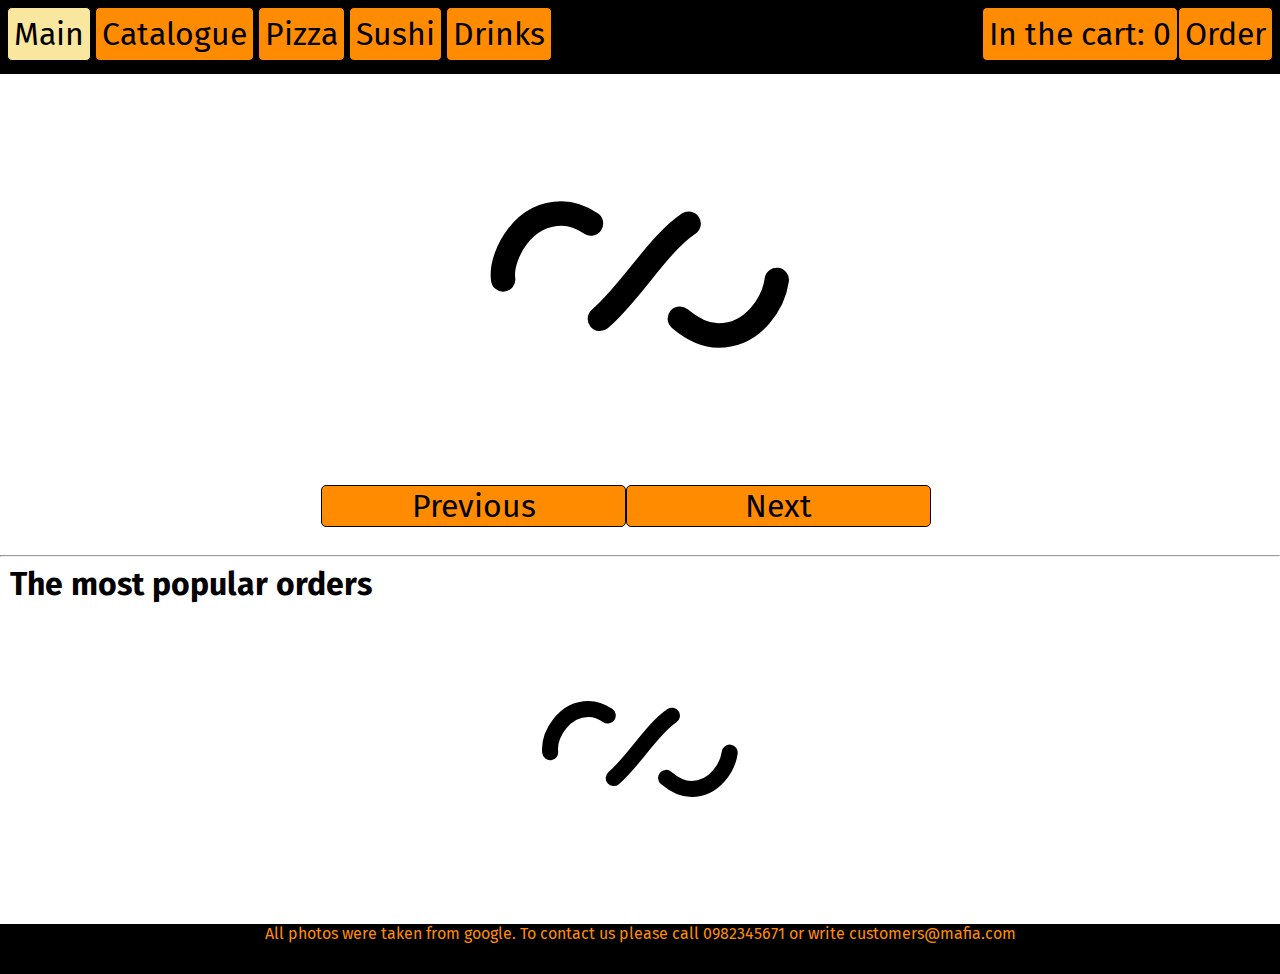
==== index.html @ 298d6138 "Added footer" ====
<!DOCTYPE html>
<html lang="en">
    <head>
        <title>
            Mafia pizza
        </title>
       <link href="./css/styles.css" rel="stylesheet">
    </head>
    <body>

        <header id='head'>
            <button id="mainBtn" class="nav" data-path=""> 
                Main
            </button>
            <button id="allBtn" class="nav" data-path="#all">
                Catalogue
            </button>
            <button id="pizzaBtn" class="nav" data-path="#pizza">
                Pizza
            </button>
            <button id="sushiBtn" class="nav" data-path="#sushi">
                Sushi 
            </button>
            <button id="drinkBtn" class="nav" data-path="#drinks">
                Drinks
            </button>
            <span id="logo"> Mafia</span>
            <button id="orderBtn" class="nav" data-path="#order" style="float: right;" onclick="alert('We recommend to watch in cart before ordering!')">
                Order
            </button>
            <button id="cartBtn" class="nav" style="float:right;" data-path="#cart">
                In the cart: <span id="amount">0</span>
            </button>

        </header>

        <!-- CLASS WITH CODE -->
        
        <div id="content" class="content">

            
        </div>
        <!-- CLASS WITH CODE. AFTER WRITING TO MOVE TO A JS FILE -->

        <script async type="module">
            import { routes } from './js/getpage.js';
            import { generatePromo,generateItems,getCart,generateProduct,valid,generateOrderList,generateOrder,generatePromoPage,   } from './js/functions.js';


            document.querySelectorAll('.nav').forEach(el => {
              el.addEventListener('click', jump)
            })

            async function router(){
                let link = window.location.hash;
                let buttonList = document.querySelectorAll('header button');
                for(let i=0;i<buttonList.length;i++){
                    buttonList[i].style.backgroundColor = 'darkorange';
                }
                document.getElementById('amount').innerText = await getCart()['number'];
                switch(link){
                    case '#sushi':
                        document.getElementById('sushiBtn').style.backgroundColor = '#F9E79F';
                        document.getElementById('content').innerHTML = routes['sushi'];
                        document.getElementById('goodsField').innerHTML = await generateItems('sushi');
                        break;
                    case '#pizza':
                        document.getElementById('pizzaBtn').style.backgroundColor = '#F9E79F';
                        document.getElementById('content').innerHTML = routes['pizza'];
                        document.getElementById('goodsField').innerHTML = await generateItems('pizza');
                        break;
                    case '#drinks':
                        document.getElementById('drinkBtn').style.backgroundColor = '#F9E79F';
                        document.getElementById('content').innerHTML = routes['drinks'];
                        document.getElementById('goodsField').innerHTML = await generateItems('drinks');
                        break;
                    case('#cart'):
                        document.getElementById('cartBtn').style.backgroundColor = '#F9E79F';
                        document.getElementById('content').innerHTML = routes['cart'];
                        document.getElementById('orderList').innerHTML = await generateOrderList();
                        document.getElementById("confirm").addEventListener("click",jump);
                        document.getElementById("clearorderlist").addEventListener("click",jump);
                        break;
                    case ('#order'):
                        if(getCart()['number']>0){
                            document.getElementById('orderBtn').style.backgroundColor = '#F9E79F';
                            document.getElementById('content').innerHTML = routes['order'];
                           // document.getElementById('orderList').innerHTML = await generateOrderList();
                            break;
                        }else
                        link = '#all';
                    case '#all':
                        document.getElementById('allBtn').style.backgroundColor = '#F9E79F';
                        document.getElementById('content').innerHTML = routes['all'];
                        document.getElementById('PizzaField').innerHTML = await generateItems('pizza');
                        document.getElementById('SushiField').innerHTML = await generateItems('sushi');
                        document.getElementById('DrinksField').innerHTML = await generateItems('drinks');
                        break;
                    case link:
                        let t = await valid(link);
                        if(t==true){
                            let group = link.substr(link.indexOf('#')+1,link.indexOf('/')-1);
                            if(group=='products'){
                                document.getElementById('content').innerHTML = routes['item'];
                                generateProduct(link);
                                break;
                            }
                            if(group=='promos'){
                                document.getElementById('content').innerHTML = routes['promo'];
                                generatePromoPage(link);
                                break;
                            }
                            if(group=='order'){
                                document.getElementById('content').innerHTML = routes['clientorder'];
                                generateOrder(link.substr(link.indexOf('/')+1));
                                break;
                            }
                        }
                        window.location.hash = "";
                    default:
                        document.getElementById('mainBtn').style.backgroundColor = '#F9E79F';
                        document.getElementById('content').innerHTML = routes['main'];
                        let ls = await generateItems('recommended');
                        document.getElementById('goodsField').innerHTML = ls;
                        await generatePromo();
                        document.getElementById("prevbutton").style.display = 'inline-block';
                        document.getElementById("nextbutton").style.display = 'inline-block';
                        document.querySelectorAll('.promoImg').forEach(el => {
                            el.addEventListener('click', jump);
                        })
                        break;
                }
                document.querySelectorAll('.good img').forEach(el => {
                    el.addEventListener('click', jump);
                })
            }

            function clearOrderList(){
                localStorage.removeItem('cart');
                window.location.hash = '';
                document.getElementById('amount').innerText = '0';
                router();
            }

            function jump(){
                const path = this.getAttribute('data-path');
                window.location.hash = path;
                router();
            }
            window.onload = router();
        </script>
        <script type="text/javascript" src='./js/slider.js'></script>
        <script type="text/javascript" src='./js/buy.js'></script>
        <script type="text/javascript" src='./js/calcprice.js'></script>
        <script type="text/javascript" src='./js/makeorder.js'></script>
        <footer class="foot" style="text-align: center;">
            All photos were taken from google. To contact us please call 0982345671 or write customers@mafia.com
        </footer>
    </body>
</html>
---- css/styles.css ----
@import url('https://fonts.googleapis.com/css2?family=Fira+Sans:ital@1&display=swap');

body{
    margin: 0;
    padding: 0;
    font-family: 'Fira sans',sans-serif;
}

button{
    cursor: pointer;
}

button:focus{
    outline: none;
}

header{
    margin: 0;
    padding: 7px;
    background-color: #000000;
    height: 60px;
    position: sticky;
}

header button{
    background-color: darkorange;
    height: 90%;
    width: max-content;
    font-family: 'Fira Sans',sans-serif;
    font-size: 2em;
    border: 1px solid black;
    border-radius: 5px;
    transition-duration: 1s;
}

header button:hover{
    background-color:#F9E79F;
}

header button:focus{
    background-color:#F9E79F;
}

#promos{
    width: 678px;
    margin: auto;
    overflow: hidden;
    margin-top: 10px;
}

#buttons{
    width: 100%;
    margin: 20px;
}

#buttons button{
    background-color: darkorange;
    height: 90%;
    width: 45%;
    font-family: 'Fira Sans',sans-serif;
    font-size: 2em;
    border: 1px solid black;
    border-radius: 5px;
    margin: auto;
}

#buttons button:hover{
    animation: leftrightanimation;
    animation-duration:3s;
    animation-iteration-count:infinite;
    animation-timing-function:linear;
}

@keyframes leftrightanimation{
    0%{
        background-color: darkorange;
        color: black;
    }
    50%{
        background-color: black;
        color: darkorange;
    }
    100%{
        background-color: darkorange;
        color: black;
    }
}

#carousel{
    display: flex;
    width: 100%;
    height: 381px;
}

.promoImg{
    cursor: pointer;
}

.goods{
    display: flex;
    flex-wrap: wrap;
    margin: 0 auto;
    width: 90%;
}

.good{
    padding: 10px;
    margin: 10px;
    width: 300px;
    height: 550px;
    border: 1px solid #D5D8DC;
    box-shadow: #EBEDEF 3px 3px 2px 2px;
    border-radius: 10px;
    background-color: #FEF9E7;
}

.buy{
    width: 90%;
    font-size: 1.3em;
    margin: 15px;
    background-color: #D5F5E3;
    border:none;
    border-radius: 10px;
    cursor: pointer;
}

.good button {
    cursor: pointer;
}

.good .buy:hover{
    background-color: #2ECC71;
}


.good span{
    margin-left: 15px;
    width: 100%;
}

.good img{
    width: 280px;
    margin: 10px;
    cursor: pointer;
}

#container{

    width: 80%;
    /*height: 800px;*/
    margin: 0 auto;

    
}

#form{
    width: 50%;
    margin: 0 auto;
    margin-top: 30px;
}

#form input{
    width: 80%;
    margin:0 auto;
    height: 1.3em;
    margin-bottom:20px;
    font-family: 'Fira Sans',sans-serif;
    font-size: 1.2em;
    font-weight: bolder;
}

#form select{
    width: 80%;
    margin:0 auto;
    height: 1.3em;
    margin-bottom:20px;
    font-family: 'Fira Sans',sans-serif;
    font-size: 1.2em;
    font-weight: bolder;
}

#form #buybutton{
    background-color: darkorange;
    height: 50px;
    width: max-content;
    font-family: 'Fira Sans',sans-serif;
    font-size: 2em;
    border: 1px solid black;
    border-radius: 5px;
    width: 80%;
    margin-top: 20px;
    display: block;
}

.cartphoto{
    height: 100px;
    width: 100px;
    margin:10px;
}


.foot{
    background-color: black;
    color:darkorange;
    height: 50px;
    margin-top: 50px;
}

.orderItem{
    margin: 0;
    height:120px;
    border: 1px solid black;
    border-radius: 5px;
    align-items: 35%;
}

.orderItem *{
    display: inline-block;
 
    height: 50%;
}

.orderItem button{
    height: 40%;
    background-color: black;
    color: darkorange;
    font-family: 'Fira Sans',sans-serif;
    font-size: larger;
    width: 70px;
    border:none;
    border-radius: 5px;
}

#item{
    height: 90vh;
    width: 90%;
    margin: 0 auto;
    margin-top: 40px;
    display: grid;
    grid-template-columns: 3fr 2fr;
    grid-template-rows: 2fr 2fr 2fr;
    gap: 0px 0px;
    grid-template-areas:
    "image data"
    "image  ."
    ".  ."
     ;
}

#image{
    grid-area: image;
}

#desc{
    grid-area: data;
}

table{
    margin: 0 auto;
}

tr{
    margin: 20px;
    padding: 10px;
    border-top: 2px solid black;
}

td{
    padding: 15px;
    text-align: center;
}

td img{
    height: 100px;
}

td .image{
    width: fit-content;
}

.change{
    cursor: pointer;
}



#confirm{
    background-color: darkorange;
    height: 50px;
    width: max-content;
    font-family: 'Fira Sans',sans-serif;
    font-size: 2em;
    border: 1px solid black;
    border-radius: 5px;
    width: 60%;
    margin: 0 auto;
    margin-top: 20px;
    display: block;
}

#clearorderlist{
    background-color: tomato;
    height: 50px;
    width: max-content;
    font-family: 'Fira Sans',sans-serif;
    font-size: 2em;
    border: 1px solid black;
    border-radius: 5px;
    width: 60%;    
    margin:0 auto;
    margin-top: 20px;
    display: block;
}
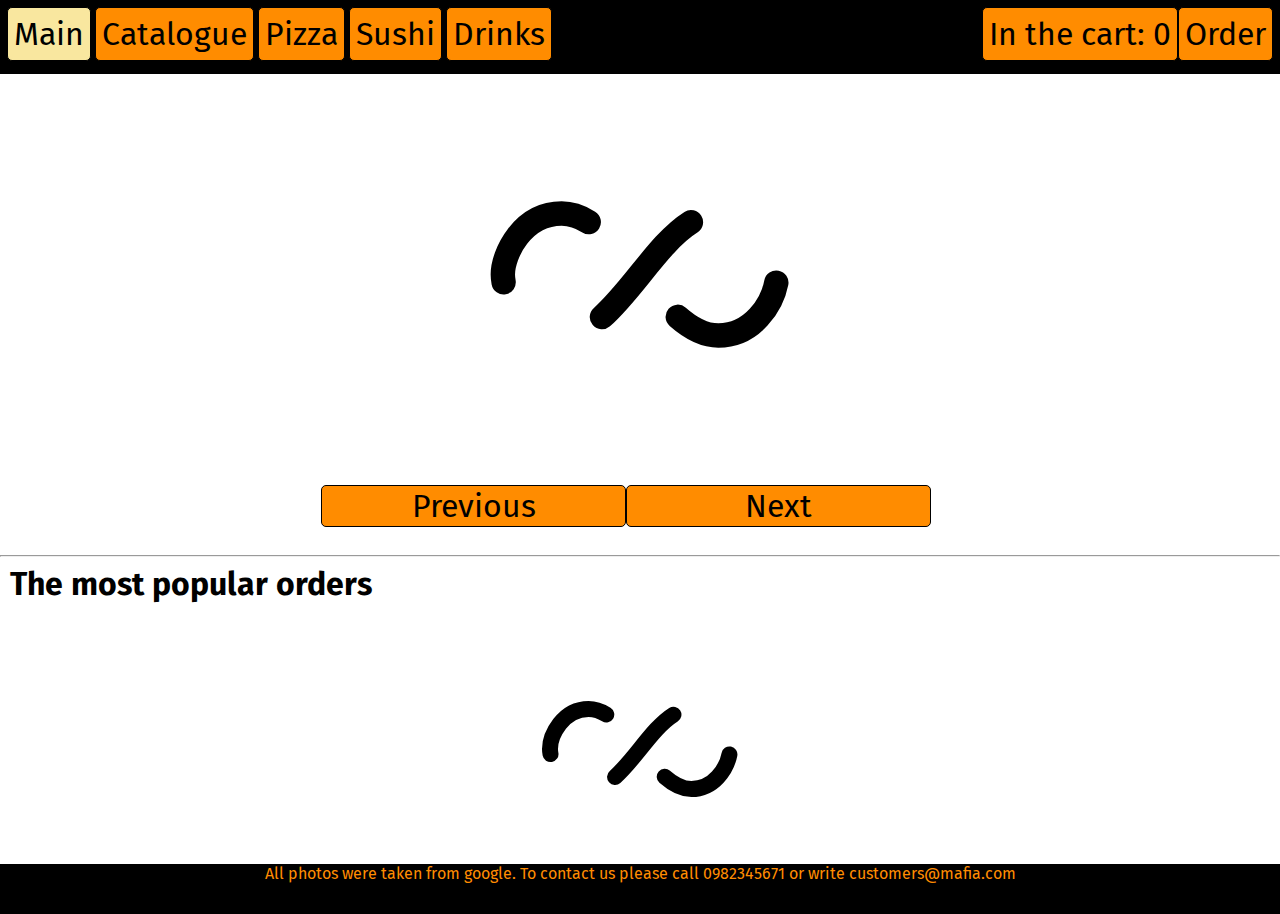
==== commit 27265a7b: "Fixed some moments" ====
--- a/index.html
+++ b/index.html
@@ -24,7 +24,6 @@
             <button id="drinkBtn" class="nav" data-path="#drinks">
                 Drinks
             </button>
-            <span id="logo"> Mafia</span>
             <button id="orderBtn" class="nav" data-path="#order" style="float: right;" onclick="alert('We recommend to watch in cart before ordering!')">
                 Order
             </button>
--- a/css/styles.css
+++ b/css/styles.css
@@ -41,11 +41,28 @@
     background-color:#F9E79F;
 }
 
+#content{
+    width: 100%;
+    height: 82.2vh;
+    overflow-y: auto;
+}
+
+
 #promos{
     width: 678px;
     margin: auto;
     overflow: hidden;
     margin-top: 10px;
+}
+
+#promoContainer{
+    width: 60%;
+}
+
+#promoImage img{
+    margin: 0 auto;
+    display: block;
+    margin-top: 20px
 }
 
 #buttons{
@@ -96,6 +113,11 @@
     cursor: pointer;
 }
 
+#promoContainer{
+    margin: 0 auto;
+}
+
+
 .goods{
     display: flex;
     flex-wrap: wrap;
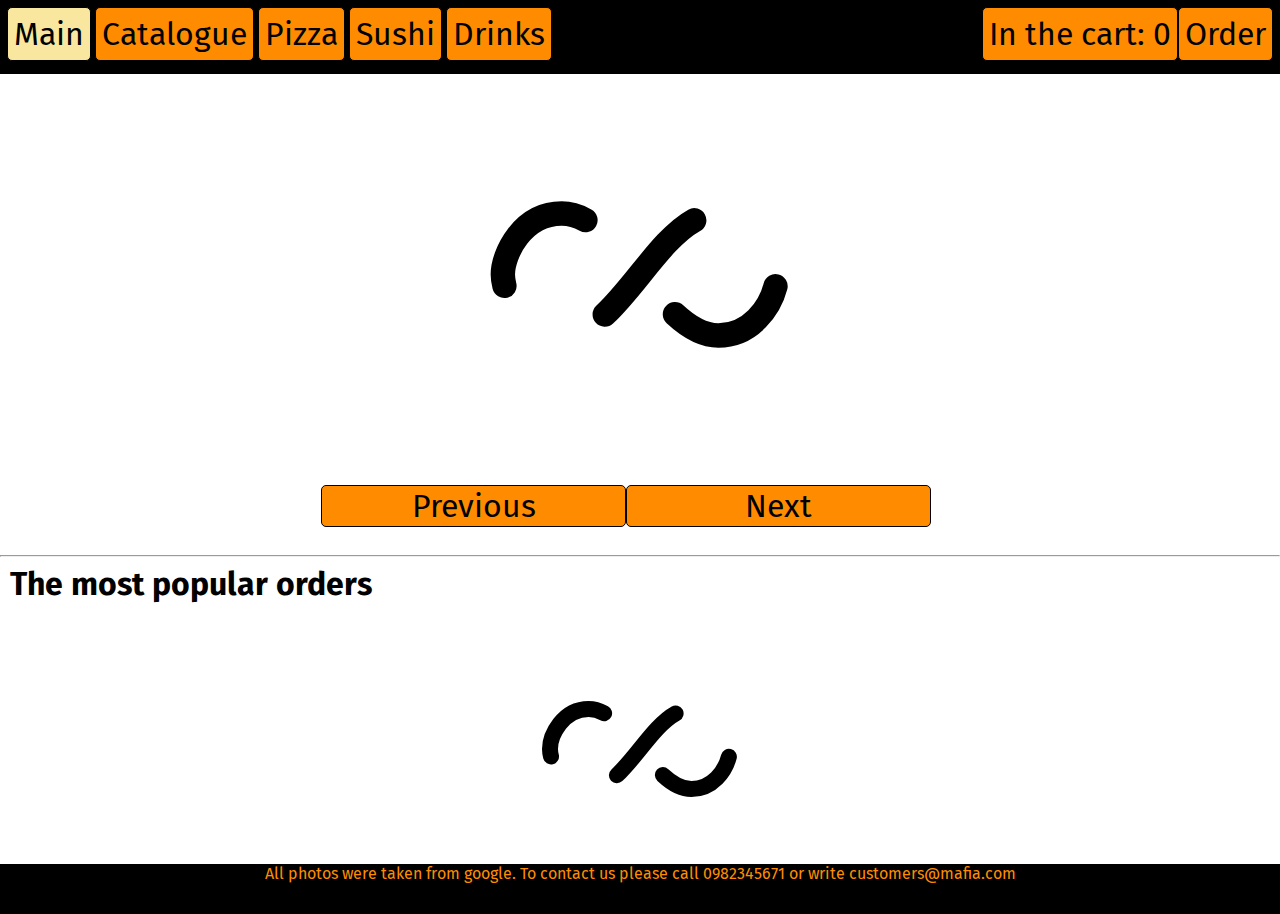
==== commit aaf94a7d: "Fixed warnings" ====
--- a/index.html
+++ b/index.html
@@ -148,10 +148,10 @@
             }
             window.onload = router();
         </script>
-        <script type="text/javascript" src='./js/slider.js'></script>
-        <script type="text/javascript" src='./js/buy.js'></script>
-        <script type="text/javascript" src='./js/calcprice.js'></script>
-        <script type="text/javascript" src='./js/makeorder.js'></script>
+        <script src='./js/slider.js'></script>
+        <script src='./js/buy.js'></script>
+        <script src='./js/calcprice.js'></script>
+        <script src='./js/makeorder.js'></script>
         <footer class="foot" style="text-align: center;">
             All photos were taken from google. To contact us please call 0982345671 or write customers@mafia.com
         </footer>
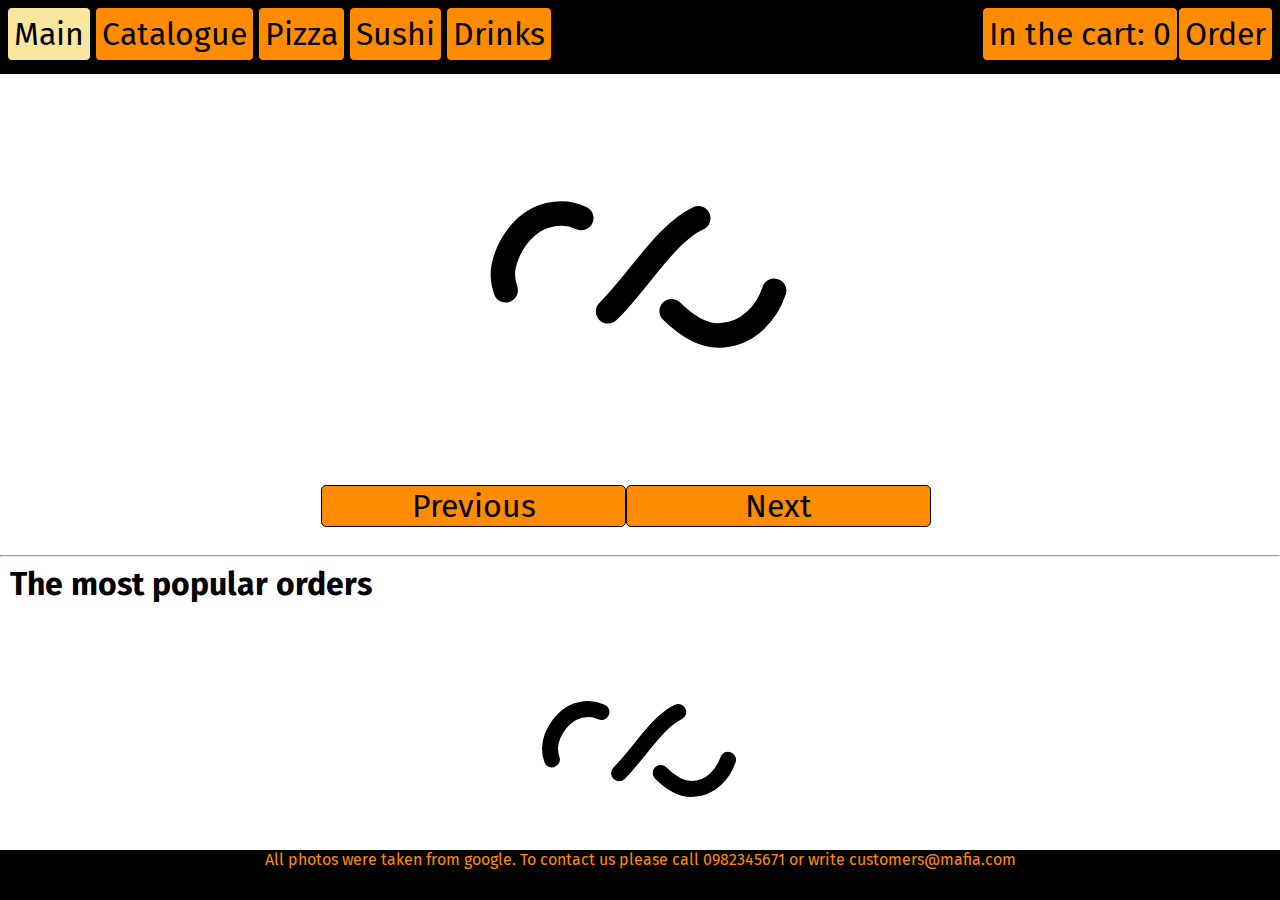
==== commit 96e9b386: "Update index.html" ====
--- a/index.html
+++ b/index.html
@@ -4,6 +4,7 @@
         <title>
             Mafia pizza
         </title>
+        <meta content="width=device-width, initial-scale=1" name="viewport" />
        <link href="./css/styles.css" rel="stylesheet">
     </head>
     <body>
@@ -156,4 +157,4 @@
             All photos were taken from google. To contact us please call 0982345671 or write customers@mafia.com
         </footer>
     </body>
-</html>+</html>
--- a/css/styles.css
+++ b/css/styles.css
@@ -226,6 +226,10 @@
     color:darkorange;
     height: 50px;
     margin-top: 50px;
+    text-align: center;
+    bottom: 0px;
+    position: fixed;
+    width: 100%;
 }
 
 .orderItem{
@@ -332,4 +336,54 @@
     margin:0 auto;
     margin-top: 20px;
     display: block;
+}
+
+@media screen and (max-width: 800px) {
+    body{
+        font: 2em sans-serif;
+    }
+    .goods{
+        height: 90vh;
+    }
+    .good{
+        padding: 10px;
+        margin: 10px;
+        width: 500px;
+        height: 700px;
+        border: 1px solid #D5D8DC;
+        box-shadow: #EBEDEF 3px 3px 2px 2px;
+        border-radius: 10px;
+        background-color: #FEF9E7;
+        font-size: 1.6em;
+        margin-bottom: 20px;
+    }
+    .good image{
+        display: block;
+        width: 325px;
+    }
+    #item{
+        height: 90vh;
+        width: 90%;
+        margin: 0 auto;
+        margin-top: 40px;
+        display: grid;
+        grid-template-columns: 1fr;
+        grid-template-rows: 2fr 3fr;
+        gap: 0px 0px;
+        grid-template-areas:
+        "image"
+        "desc"
+        ;
+    }
+
+#image{
+    grid-area: image;
+    margin: 0 auto;
+}
+
+#desc{
+    grid-area: data;
+    font-size: 2em;
+    margin: 0 auto;
+}
 }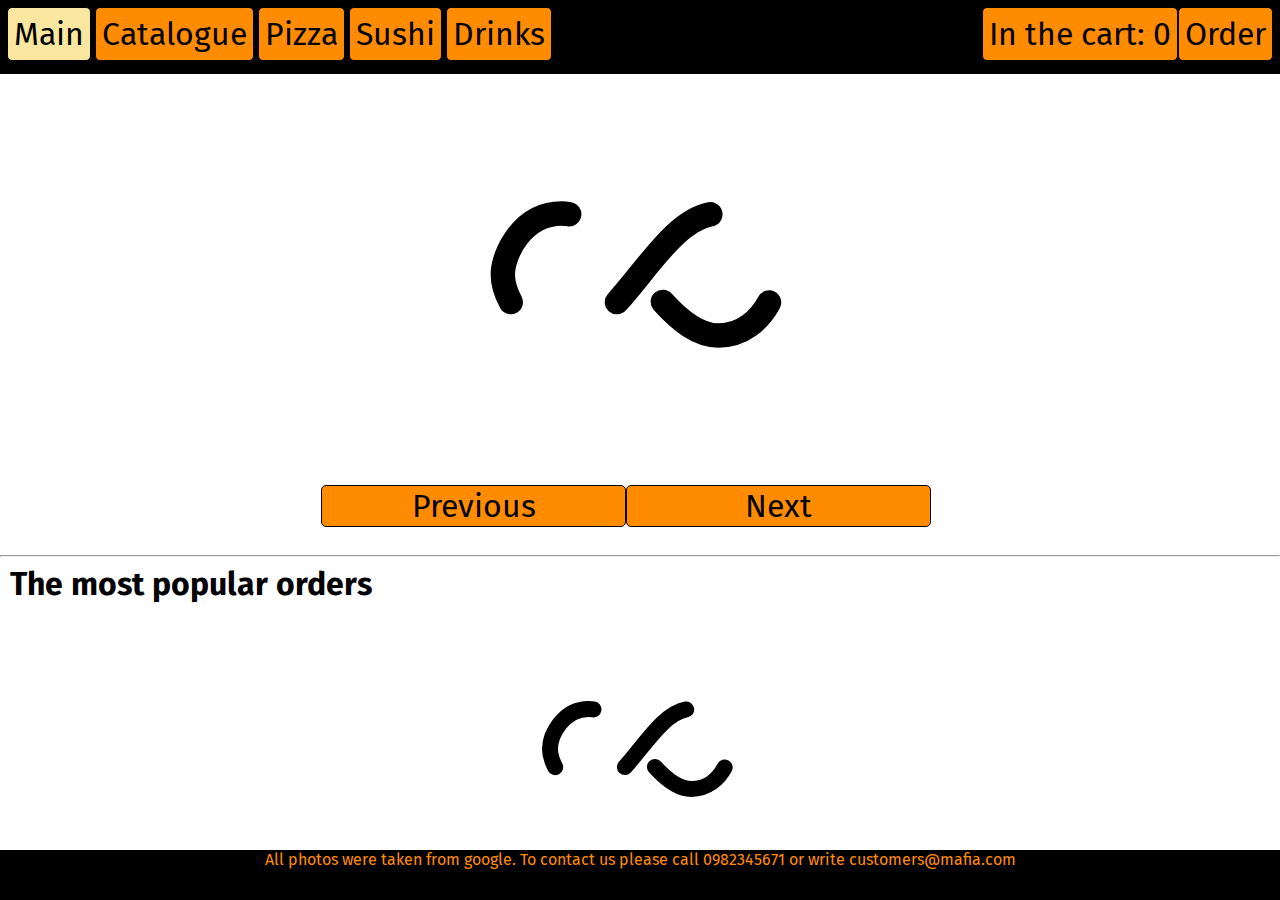
==== commit f1dfca53: "Add files via upload" ====
--- a/index.html
+++ b/index.html
@@ -79,7 +79,7 @@
                         document.getElementById('content').innerHTML = routes['cart'];
                         document.getElementById('orderList').innerHTML = await generateOrderList();
                         document.getElementById("confirm").addEventListener("click",jump);
-                        document.getElementById("clearorderlist").addEventListener("click",jump);
+                        document.getElementById("clearorderlist").addEventListener("click",clearOrderList);
                         break;
                     case ('#order'):
                         if(getCart()['number']>0){
@@ -135,6 +135,7 @@
                 })
             }
 
+
             function clearOrderList(){
                 localStorage.removeItem('cart');
                 window.location.hash = '';
@@ -157,4 +158,4 @@
             All photos were taken from google. To contact us please call 0982345671 or write customers@mafia.com
         </footer>
     </body>
-</html>
+</html>--- a/css/styles.css
+++ b/css/styles.css
@@ -277,6 +277,11 @@
     grid-area: image;
 }
 
+#image img{
+    width: 500px;
+}
+
+
 #desc{
     grid-area: data;
 }
@@ -308,6 +313,9 @@
     cursor: pointer;
 }
 
+#image img{
+    width: 500px;
+}
 
 
 #confirm{
@@ -340,7 +348,10 @@
 
 @media screen and (max-width: 800px) {
     body{
-        font: 2em sans-serif;
+        font: 1.1em sans-serif;
+    }
+    header button{
+        font-size: 1.5em;
     }
     .goods{
         height: 90vh;
@@ -357,9 +368,12 @@
         font-size: 1.6em;
         margin-bottom: 20px;
     }
-    .good image{
+    .good img{
         display: block;
         width: 325px;
+    }
+    .good span{
+        margin:30px;
     }
     #item{
         height: 90vh;
@@ -381,6 +395,10 @@
     margin: 0 auto;
 }
 
+#image img{
+    width: 400px;
+}
+
 #desc{
     grid-area: data;
     font-size: 2em;
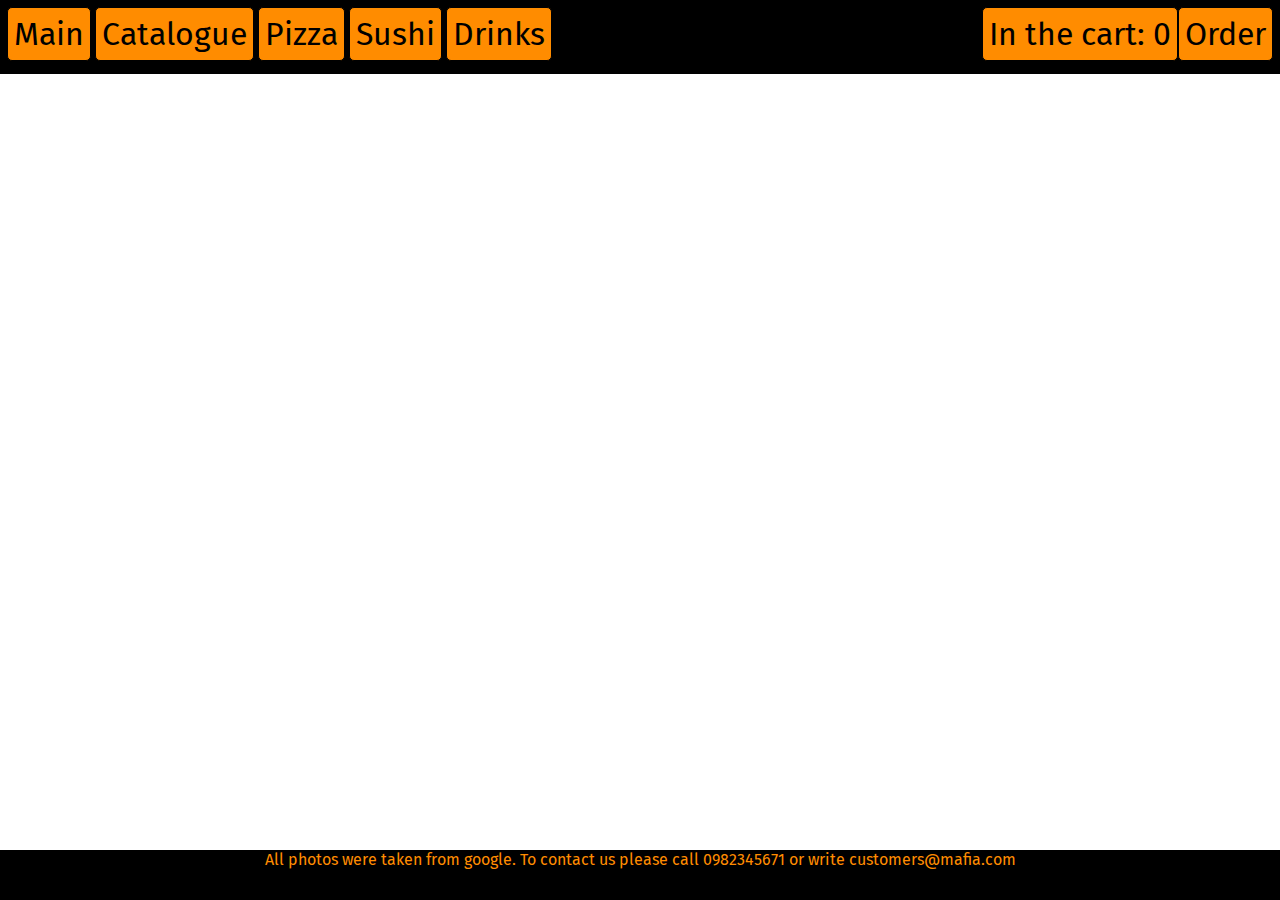
==== commit a0a5a09a: "Removed router" ====
--- a/index.html
+++ b/index.html
@@ -42,114 +42,7 @@
         </div>
         <!-- CLASS WITH CODE. AFTER WRITING TO MOVE TO A JS FILE -->
 
-        <script async type="module">
-            import { routes } from './js/getpage.js';
-            import { generatePromo,generateItems,getCart,generateProduct,valid,generateOrderList,generateOrder,generatePromoPage,   } from './js/functions.js';
-
-
-            document.querySelectorAll('.nav').forEach(el => {
-              el.addEventListener('click', jump)
-            })
-
-            async function router(){
-                let link = window.location.hash;
-                let buttonList = document.querySelectorAll('header button');
-                for(let i=0;i<buttonList.length;i++){
-                    buttonList[i].style.backgroundColor = 'darkorange';
-                }
-                document.getElementById('amount').innerText = await getCart()['number'];
-                switch(link){
-                    case '#sushi':
-                        document.getElementById('sushiBtn').style.backgroundColor = '#F9E79F';
-                        document.getElementById('content').innerHTML = routes['sushi'];
-                        document.getElementById('goodsField').innerHTML = await generateItems('sushi');
-                        break;
-                    case '#pizza':
-                        document.getElementById('pizzaBtn').style.backgroundColor = '#F9E79F';
-                        document.getElementById('content').innerHTML = routes['pizza'];
-                        document.getElementById('goodsField').innerHTML = await generateItems('pizza');
-                        break;
-                    case '#drinks':
-                        document.getElementById('drinkBtn').style.backgroundColor = '#F9E79F';
-                        document.getElementById('content').innerHTML = routes['drinks'];
-                        document.getElementById('goodsField').innerHTML = await generateItems('drinks');
-                        break;
-                    case('#cart'):
-                        document.getElementById('cartBtn').style.backgroundColor = '#F9E79F';
-                        document.getElementById('content').innerHTML = routes['cart'];
-                        document.getElementById('orderList').innerHTML = await generateOrderList();
-                        document.getElementById("confirm").addEventListener("click",jump);
-                        document.getElementById("clearorderlist").addEventListener("click",clearOrderList);
-                        break;
-                    case ('#order'):
-                        if(getCart()['number']>0){
-                            document.getElementById('orderBtn').style.backgroundColor = '#F9E79F';
-                            document.getElementById('content').innerHTML = routes['order'];
-                           // document.getElementById('orderList').innerHTML = await generateOrderList();
-                            break;
-                        }else
-                        link = '#all';
-                    case '#all':
-                        document.getElementById('allBtn').style.backgroundColor = '#F9E79F';
-                        document.getElementById('content').innerHTML = routes['all'];
-                        document.getElementById('PizzaField').innerHTML = await generateItems('pizza');
-                        document.getElementById('SushiField').innerHTML = await generateItems('sushi');
-                        document.getElementById('DrinksField').innerHTML = await generateItems('drinks');
-                        break;
-                    case link:
-                        let t = await valid(link);
-                        if(t==true){
-                            let group = link.substr(link.indexOf('#')+1,link.indexOf('/')-1);
-                            if(group=='products'){
-                                document.getElementById('content').innerHTML = routes['item'];
-                                generateProduct(link);
-                                break;
-                            }
-                            if(group=='promos'){
-                                document.getElementById('content').innerHTML = routes['promo'];
-                                generatePromoPage(link);
-                                break;
-                            }
-                            if(group=='order'){
-                                document.getElementById('content').innerHTML = routes['clientorder'];
-                                generateOrder(link.substr(link.indexOf('/')+1));
-                                break;
-                            }
-                        }
-                        window.location.hash = "";
-                    default:
-                        document.getElementById('mainBtn').style.backgroundColor = '#F9E79F';
-                        document.getElementById('content').innerHTML = routes['main'];
-                        let ls = await generateItems('recommended');
-                        document.getElementById('goodsField').innerHTML = ls;
-                        await generatePromo();
-                        document.getElementById("prevbutton").style.display = 'inline-block';
-                        document.getElementById("nextbutton").style.display = 'inline-block';
-                        document.querySelectorAll('.promoImg').forEach(el => {
-                            el.addEventListener('click', jump);
-                        })
-                        break;
-                }
-                document.querySelectorAll('.good img').forEach(el => {
-                    el.addEventListener('click', jump);
-                })
-            }
-
-
-            function clearOrderList(){
-                localStorage.removeItem('cart');
-                window.location.hash = '';
-                document.getElementById('amount').innerText = '0';
-                router();
-            }
-
-            function jump(){
-                const path = this.getAttribute('data-path');
-                window.location.hash = path;
-                router();
-            }
-            window.onload = router();
-        </script>
+        <script async src="./js/router.js"></script>
         <script src='./js/slider.js'></script>
         <script src='./js/buy.js'></script>
         <script src='./js/calcprice.js'></script>
--- a/css/styles.css
+++ b/css/styles.css
@@ -346,12 +346,12 @@
     display: block;
 }
 
-@media screen and (max-width: 800px) {
+@media screen and (max-width: 850px) {
     body{
         font: 1.1em sans-serif;
     }
     header button{
-        font-size: 1.5em;
+        font-size: 1.1em;
     }
     .goods{
         height: 90vh;
@@ -360,20 +360,24 @@
         padding: 10px;
         margin: 10px;
         width: 500px;
-        height: 700px;
+        height: 650px;
         border: 1px solid #D5D8DC;
         box-shadow: #EBEDEF 3px 3px 2px 2px;
         border-radius: 10px;
         background-color: #FEF9E7;
-        font-size: 1.6em;
+        font-size: 1.3em;
         margin-bottom: 20px;
     }
     .good img{
         display: block;
         width: 325px;
+        margin: 0 auto;
+    }
+    .good p{
+        text-align: center;
     }
     .good span{
-        margin:30px;
+        margin:25px;
     }
     #item{
         height: 90vh;
@@ -390,18 +394,51 @@
         ;
     }
 
-#image{
-    grid-area: image;
-    margin: 0 auto;
-}
-
-#image img{
-    width: 400px;
-}
-
-#desc{
-    grid-area: data;
-    font-size: 2em;
-    margin: 0 auto;
-}
-}+    #image{
+        grid-area: image;
+        margin: 0 auto;
+    }
+
+    #image img{
+        width: 400px;
+    }
+
+    #desc{
+        grid-area: desc;
+        font-size: 1.5em;
+        margin: 0 auto;
+        height: 110%;
+    }
+}
+
+@media screen and (max-width: 678px) {
+    #image{
+        margin: 0 auto;
+    }
+    #promos{
+        width: 90%;
+    }
+    .promoImg{
+        cursor: pointer;
+        width: 100%;
+    }
+    header{
+        height: 290px;
+    }
+    header button{
+        font-size: 1.1em;
+        display: block;
+        width: 100%;
+        height: 40px;
+    }
+    .foot{
+        background-color: black;
+        color:darkorange;
+        height: 60px;
+        margin-top: 50px;
+        text-align: center;
+        bottom: 0px;
+        position: fixed;
+        width: 100%;
+    }
+}
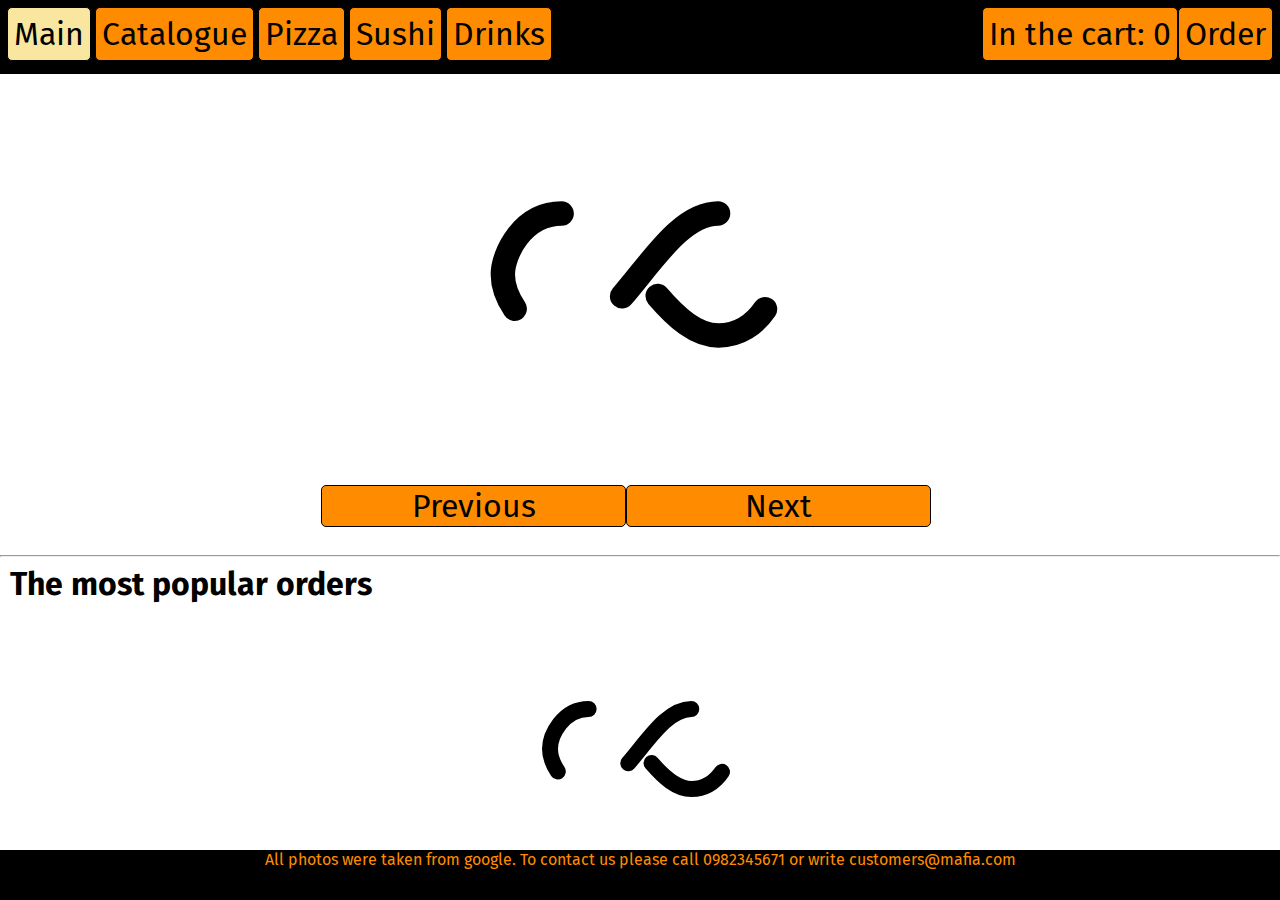
==== commit 53fc82e3: "Returned for previous router version" ====
--- a/index.html
+++ b/index.html
@@ -42,7 +42,114 @@
         </div>
         <!-- CLASS WITH CODE. AFTER WRITING TO MOVE TO A JS FILE -->
 
-        <script async src="./js/router.js"></script>
+        <script async type="module">
+            import { routes } from './js/getpage.js';
+            import { generatePromo,generateItems,getCart,generateProduct,valid,generateOrderList,generateOrder,generatePromoPage,   } from './js/functions.js';
+
+
+            document.querySelectorAll('.nav').forEach(el => {
+              el.addEventListener('click', jump)
+            })
+
+            async function router(){
+                let link = window.location.hash;
+                let buttonList = document.querySelectorAll('header button');
+                for(let i=0;i<buttonList.length;i++){
+                    buttonList[i].style.backgroundColor = 'darkorange';
+                }
+                document.getElementById('amount').innerText = await getCart()['number'];
+                switch(link){
+                    case '#sushi':
+                        document.getElementById('sushiBtn').style.backgroundColor = '#F9E79F';
+                        document.getElementById('content').innerHTML = routes['sushi'];
+                        document.getElementById('goodsField').innerHTML = await generateItems('sushi');
+                        break;
+                    case '#pizza':
+                        document.getElementById('pizzaBtn').style.backgroundColor = '#F9E79F';
+                        document.getElementById('content').innerHTML = routes['pizza'];
+                        document.getElementById('goodsField').innerHTML = await generateItems('pizza');
+                        break;
+                    case '#drinks':
+                        document.getElementById('drinkBtn').style.backgroundColor = '#F9E79F';
+                        document.getElementById('content').innerHTML = routes['drinks'];
+                        document.getElementById('goodsField').innerHTML = await generateItems('drinks');
+                        break;
+                    case('#cart'):
+                        document.getElementById('cartBtn').style.backgroundColor = '#F9E79F';
+                        document.getElementById('content').innerHTML = routes['cart'];
+                        document.getElementById('orderList').innerHTML = await generateOrderList();
+                        document.getElementById("confirm").addEventListener("click",jump);
+                        document.getElementById("clearorderlist").addEventListener("click",clearOrderList);
+                        break;
+                    case ('#order'):
+                        if(getCart()['number']>0){
+                            document.getElementById('orderBtn').style.backgroundColor = '#F9E79F';
+                            document.getElementById('content').innerHTML = routes['order'];
+                           // document.getElementById('orderList').innerHTML = await generateOrderList();
+                            break;
+                        }else
+                        link = '#all';
+                    case '#all':
+                        document.getElementById('allBtn').style.backgroundColor = '#F9E79F';
+                        document.getElementById('content').innerHTML = routes['all'];
+                        document.getElementById('PizzaField').innerHTML = await generateItems('pizza');
+                        document.getElementById('SushiField').innerHTML = await generateItems('sushi');
+                        document.getElementById('DrinksField').innerHTML = await generateItems('drinks');
+                        break;
+                    case link:
+                        let t = await valid(link);
+                        if(t==true && link!='#'){
+                            let group = link.substr(link.indexOf('#')+1,link.indexOf('/')-1);
+                            if(group=='products'){
+                                document.getElementById('content').innerHTML = routes['item'];
+                                generateProduct(link);
+                                break;
+                            }
+                            if(group=='promos'){
+                                document.getElementById('content').innerHTML = routes['promo'];
+                                generatePromoPage(link);
+                                break;
+                            }
+                            if(group=='order'){
+                                document.getElementById('content').innerHTML = routes['clientorder'];
+                                generateOrder(link.substr(link.indexOf('/')+1));
+                                break;
+                            }
+                        }
+                        window.location.hash = "";
+                    default:
+                        document.getElementById('mainBtn').style.backgroundColor = '#F9E79F';
+                        document.getElementById('content').innerHTML = routes['main'];
+                        let ls = await generateItems('recommended');
+                        document.getElementById('goodsField').innerHTML = ls;
+                        await generatePromo();
+                        document.getElementById("prevbutton").style.display = 'inline-block';
+                        document.getElementById("nextbutton").style.display = 'inline-block';
+                        document.querySelectorAll('.promoImg').forEach(el => {
+                            el.addEventListener('click', jump);
+                        })
+                        break;
+                }
+                document.querySelectorAll('.good img').forEach(el => {
+                    el.addEventListener('click', jump);
+                })
+            }
+
+
+            function clearOrderList(){
+                localStorage.removeItem('cart');
+                window.location.hash = '';
+                document.getElementById('amount').innerText = '0';
+                router();
+            }
+
+            function jump(){
+                const path = this.getAttribute('data-path');
+                window.location.hash = path;
+                router();
+            }
+            window.onload = router();
+        </script>
         <script src='./js/slider.js'></script>
         <script src='./js/buy.js'></script>
         <script src='./js/calcprice.js'></script>
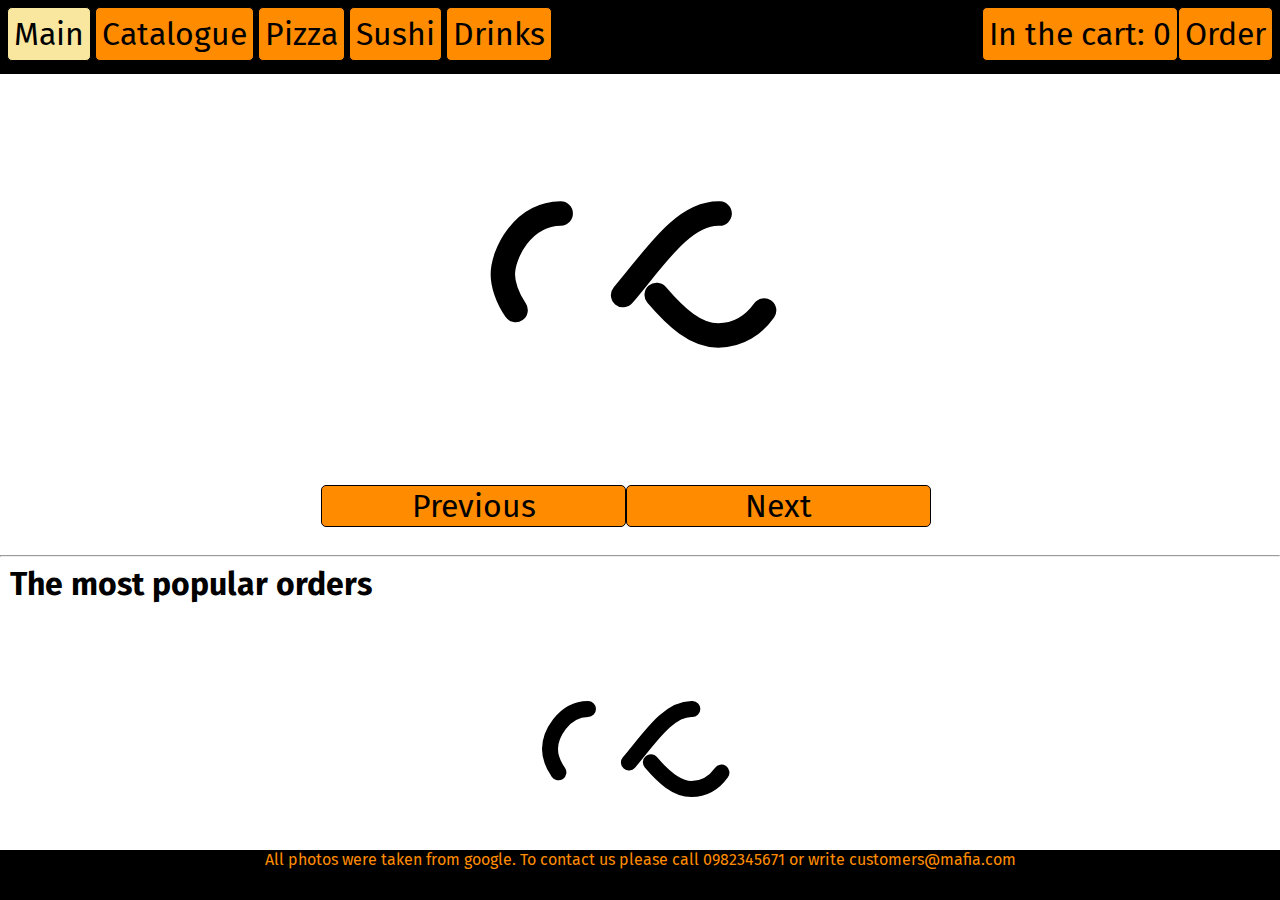
==== commit 6ef69b7c: "Returned" ====
--- a/index.html
+++ b/index.html
@@ -98,7 +98,7 @@
                         break;
                     case link:
                         let t = await valid(link);
-                        if(t==true && link!='#'){
+                        if(t==true){
                             let group = link.substr(link.indexOf('#')+1,link.indexOf('/')-1);
                             if(group=='products'){
                                 document.getElementById('content').innerHTML = routes['item'];
